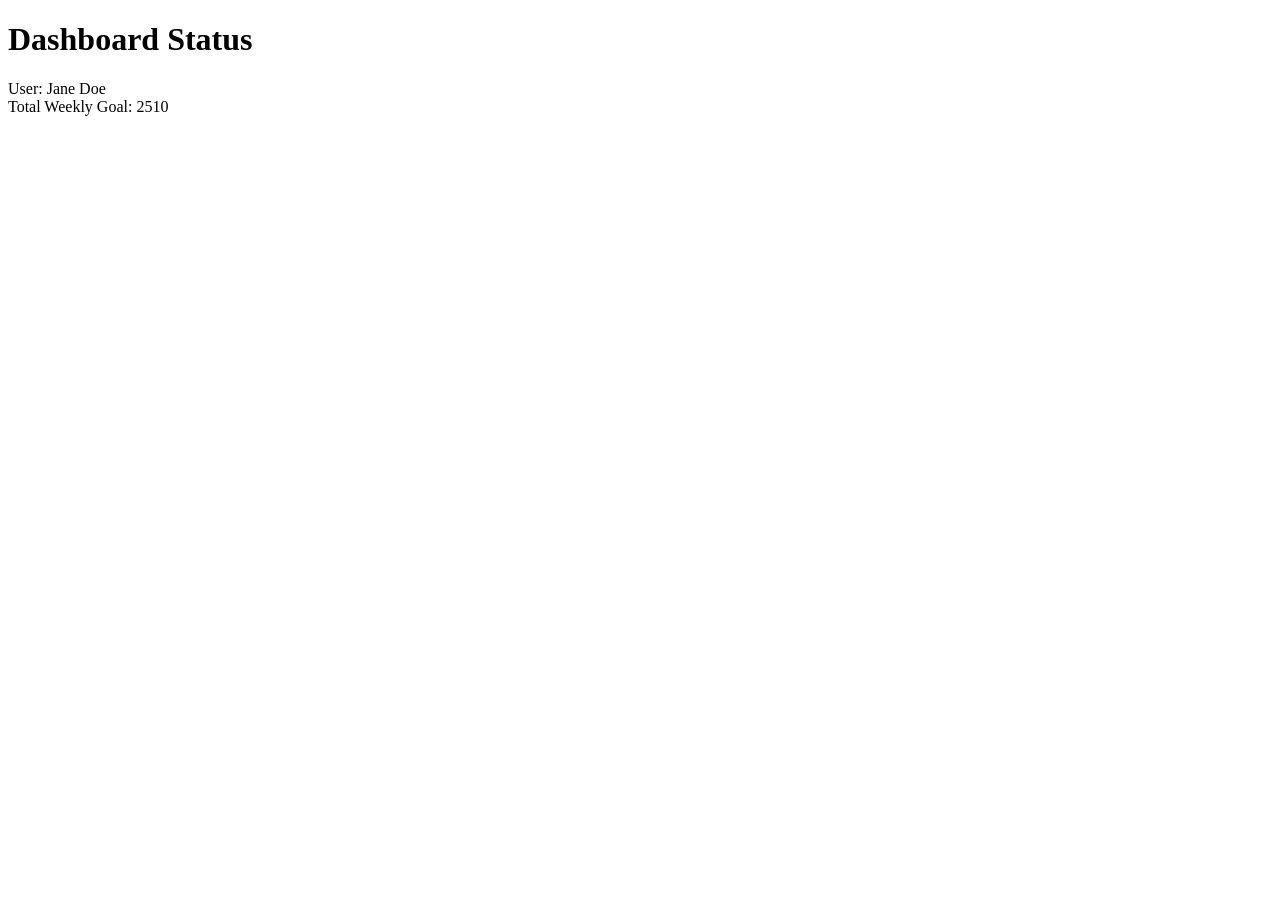
==== debug.html @ 1578e145 "Fixed debug.html file" ====
<!DOCTYPE html>
<html lang="en">
<head>
    <meta charset="UTF-8">
    <title>JavaScript Debugging Exercise</title>
</head>
<body>
    <h1>Dashboard Status</h1>
    <div id="display"></div>
 
    <script>
        // Weekly Goal: Calculate the total weekly task goal for a user.
        
        // Declare variables and values
        let userName = "Jane Doe";
        let dailyGoal = 5; 
        let bonusTasks = "10"; // FIXED: Changed from string to number for proper calculation.
 
        // Output message to console
        // FIXED: Added missing parenthesis to console.log.
        console.log("Checking status for: " + userName); 
 
        // Calculate weekly goal based on number of workdays (5) per week
        // FIXED: spelling error in variable name (dailyGoal instead of dailygoal).
        // FIXED: Changed the multiplier from 15 to 5 because there are 5 workdays.

        let weeklyGoal = dailyGoal * 5; 
 
        // Add bonusTasks to weeklyGoal. 
        // Note: Check for data type issues
        // FIXED: Used addition so bonus tasks are added to the weekly goal.
        let totalGoal = weeklyGoal + bonusTasks;
 
        // Output results to web page
        document.write("User: " + userName + "<br>");
        document.write("Total Weekly Goal: " + totalGoal);
 
    </script>
</body>
</html>
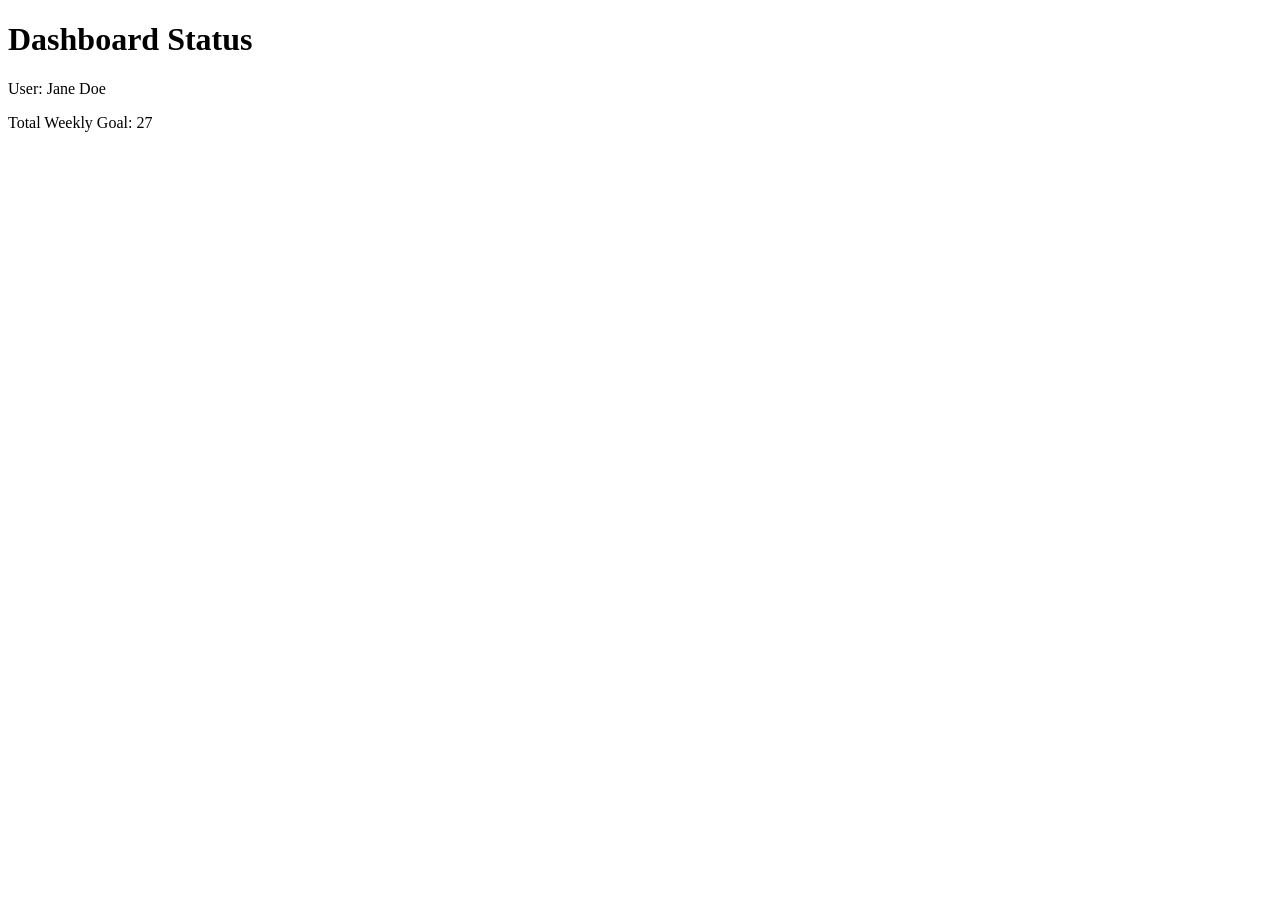
==== commit e7ec1386: "new changes" ====
--- a/debug.html
+++ b/debug.html
@@ -1,40 +1,44 @@
 <!DOCTYPE html>
 <html lang="en">
 <head>
-    <meta charset="UTF-8">
-    <title>JavaScript Debugging Exercise</title>
+  <meta charset="UTF-8">
+  <meta name="viewport" content="width=device-width, initial-scale=1.0">
+  <title>JavaScript Debugging Exercise</title>
 </head>
+
 <body>
-    <h1>Dashboard Status</h1>
-    <div id="display"></div>
- 
-    <script>
-        // Weekly Goal: Calculate the total weekly task goal for a user.
-        
-        // Declare variables and values
-        let userName = "Jane Doe";
-        let dailyGoal = 5; 
-        let bonusTasks = "10"; // FIXED: Changed from string to number for proper calculation.
- 
-        // Output message to console
-        // FIXED: Added missing parenthesis to console.log.
-        console.log("Checking status for: " + userName); 
- 
-        // Calculate weekly goal based on number of workdays (5) per week
-        // FIXED: spelling error in variable name (dailyGoal instead of dailygoal).
-        // FIXED: Changed the multiplier from 15 to 5 because there are 5 workdays.
+  <h1>Dashboard Status</h1>
+  <div id="display"></div>
 
-        let weeklyGoal = dailyGoal * 5; 
- 
-        // Add bonusTasks to weeklyGoal. 
-        // Note: Check for data type issues
-        // FIXED: Used addition so bonus tasks are added to the weekly goal.
-        let totalGoal = weeklyGoal + bonusTasks;
- 
-        // Output results to web page
-        document.write("User: " + userName + "<br>");
-        document.write("Total Weekly Goal: " + totalGoal);
- 
-    </script>
+  <script>
+    // Weekly Goal: Calculate the total weekly task goal for a user.
+
+    let userName = "Jane Doe";
+    let dailyGoal = 5;
+
+    // FIXED: Use a number instead of a string.
+    let bonusTasks = 2;
+
+    // FIXED: Added the missing closing parenthesis.
+    console.log("Checking status for: " + userName);
+
+    // FIXED: Corrected the variable name and used five workdays.
+    let weeklyGoal = dailyGoal * 5;
+
+    // FIXED: Add bonus tasks to the weekly goal.
+    let totalGoal = weeklyGoal + bonusTasks;
+
+    // Display the results using DOM nodes.
+    const display = document.getElementById("display");
+
+    const userMessage = document.createElement("p");
+    userMessage.textContent = "User: " + userName;
+
+    const totalMessage = document.createElement("p");
+    totalMessage.textContent = "Total Weekly Goal: " + totalGoal;
+
+    display.appendChild(userMessage);
+    display.appendChild(totalMessage);
+  </script>
 </body>
 </html>
